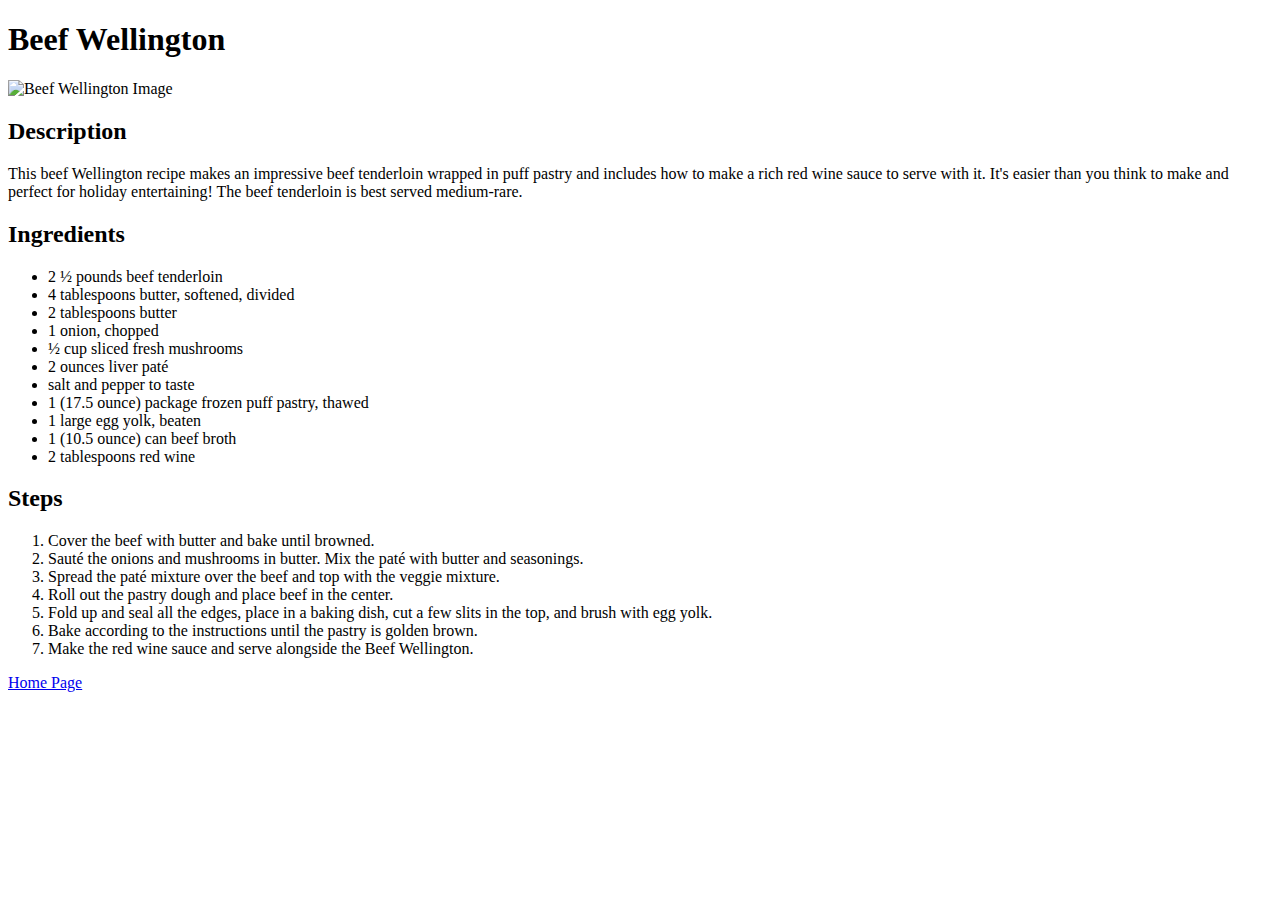
==== recipes/beef.html @ 99a506aa "Create Recipes Static Pages" ====
<!DOCTYPE html>
<html lang='en'>
  <head>
      <meta charset='UTF-8'>
      <title>Beef Wellington</title>
  </head>
  <body>
    <h1>Beef Wellington</h1>
    
    <img src="https://www.allrecipes.com/thmb/ZWENBuRNyrF4w3OcBl9Ma1wq9is=/750x0/filters:no_upscale():max_bytes(150000):strip_icc():format(webp)/16899-beef-wellington-DDMFS-4x3-84b7691972174478bfb16b465cdaf0d2.jpg" alt="Beef Wellington Image">

    <h2>Description</h2>
    <p>This beef Wellington recipe makes an impressive beef tenderloin wrapped in puff pastry and includes how to make a rich red wine sauce to serve with it. It's easier than you think to make and perfect for holiday entertaining! The beef tenderloin is best served medium-rare.</p>

    <h2>Ingredients</h2>
    <ul>
      <li>2 ½ pounds beef tenderloin</li>
      <li>4 tablespoons butter, softened, divided</li>
      <li>2 tablespoons butter</li>
      <li>1 onion, chopped</li>
      <li>½ cup sliced fresh mushrooms</li>
      <li>2 ounces liver paté</li>
      <li>salt and pepper to taste</li>
      <li>1 (17.5 ounce) package frozen puff pastry, thawed</li>
      <li>1 large egg yolk, beaten</li>
      <li>1 (10.5 ounce) can beef broth</li>
      <li>2 tablespoons red wine</li>
    </ul>

    <h2>Steps</h2>
    <ol>
      <li>Cover the beef with butter and bake until browned. </li>
      <li>Sauté the onions and mushrooms in butter. Mix the paté with butter and seasonings. </li>
      <li>Spread the paté mixture over the beef and top with the veggie mixture. </li>
      <li>Roll out the pastry dough and place beef in the center. </li>
      <li>Fold up and seal all the edges, place in a baking dish, cut a few slits in the top, and brush with egg yolk.</li>
      <li>Bake according to the instructions until the pastry is golden brown. </li>
      <li>Make the red wine sauce and serve alongside the Beef Wellington.  </li>
    </ol>

    <a href="../index.html">Home Page</a>
  </body>
</html>
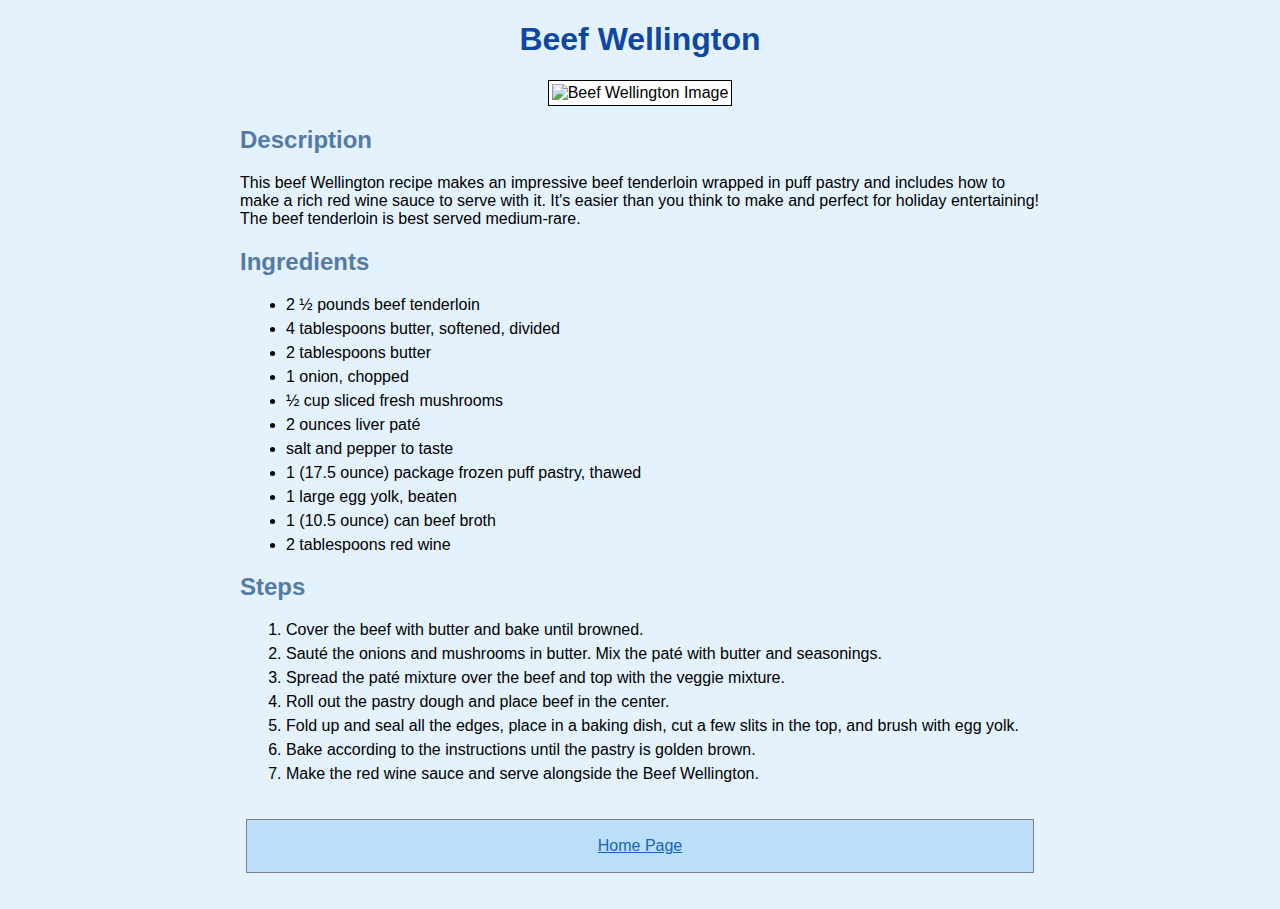
==== commit 44e5255e: "Add Padding, Margin, Colors to Recipes" ====
--- a/recipes/beef.html
+++ b/recipes/beef.html
@@ -3,41 +3,48 @@
   <head>
       <meta charset='UTF-8'>
       <title>Beef Wellington</title>
+      <link rel='stylesheet' href='../styles.css'>
   </head>
   <body>
-    <h1>Beef Wellington</h1>
-    
-    <img src="https://www.allrecipes.com/thmb/ZWENBuRNyrF4w3OcBl9Ma1wq9is=/750x0/filters:no_upscale():max_bytes(150000):strip_icc():format(webp)/16899-beef-wellington-DDMFS-4x3-84b7691972174478bfb16b465cdaf0d2.jpg" alt="Beef Wellington Image">
+    <div class='main-container'>
+      <h1>Beef Wellington</h1>
+      
+      <div class='container'>
+        <img src="https://www.allrecipes.com/thmb/ZWENBuRNyrF4w3OcBl9Ma1wq9is=/750x0/filters:no_upscale():max_bytes(150000):strip_icc():format(webp)/16899-beef-wellington-DDMFS-4x3-84b7691972174478bfb16b465cdaf0d2.jpg" alt="Beef Wellington Image">
+      </div>
 
-    <h2>Description</h2>
-    <p>This beef Wellington recipe makes an impressive beef tenderloin wrapped in puff pastry and includes how to make a rich red wine sauce to serve with it. It's easier than you think to make and perfect for holiday entertaining! The beef tenderloin is best served medium-rare.</p>
+      <h2>Description</h2>
+      <p>This beef Wellington recipe makes an impressive beef tenderloin wrapped in puff pastry and includes how to make a rich red wine sauce to serve with it. It's easier than you think to make and perfect for holiday entertaining! The beef tenderloin is best served medium-rare.</p>
 
-    <h2>Ingredients</h2>
-    <ul>
-      <li>2 ½ pounds beef tenderloin</li>
-      <li>4 tablespoons butter, softened, divided</li>
-      <li>2 tablespoons butter</li>
-      <li>1 onion, chopped</li>
-      <li>½ cup sliced fresh mushrooms</li>
-      <li>2 ounces liver paté</li>
-      <li>salt and pepper to taste</li>
-      <li>1 (17.5 ounce) package frozen puff pastry, thawed</li>
-      <li>1 large egg yolk, beaten</li>
-      <li>1 (10.5 ounce) can beef broth</li>
-      <li>2 tablespoons red wine</li>
-    </ul>
+      <h2>Ingredients</h2>
+      <ul>
+        <li>2 ½ pounds beef tenderloin</li>
+        <li>4 tablespoons butter, softened, divided</li>
+        <li>2 tablespoons butter</li>
+        <li>1 onion, chopped</li>
+        <li>½ cup sliced fresh mushrooms</li>
+        <li>2 ounces liver paté</li>
+        <li>salt and pepper to taste</li>
+        <li>1 (17.5 ounce) package frozen puff pastry, thawed</li>
+        <li>1 large egg yolk, beaten</li>
+        <li>1 (10.5 ounce) can beef broth</li>
+        <li>2 tablespoons red wine</li>
+      </ul>
 
-    <h2>Steps</h2>
-    <ol>
-      <li>Cover the beef with butter and bake until browned. </li>
-      <li>Sauté the onions and mushrooms in butter. Mix the paté with butter and seasonings. </li>
-      <li>Spread the paté mixture over the beef and top with the veggie mixture. </li>
-      <li>Roll out the pastry dough and place beef in the center. </li>
-      <li>Fold up and seal all the edges, place in a baking dish, cut a few slits in the top, and brush with egg yolk.</li>
-      <li>Bake according to the instructions until the pastry is golden brown. </li>
-      <li>Make the red wine sauce and serve alongside the Beef Wellington.  </li>
-    </ol>
+      <h2>Steps</h2>
+      <ol>
+        <li>Cover the beef with butter and bake until browned. </li>
+        <li>Sauté the onions and mushrooms in butter. Mix the paté with butter and seasonings. </li>
+        <li>Spread the paté mixture over the beef and top with the veggie mixture. </li>
+        <li>Roll out the pastry dough and place beef in the center. </li>
+        <li>Fold up and seal all the edges, place in a baking dish, cut a few slits in the top, and brush with egg yolk.</li>
+        <li>Bake according to the instructions until the pastry is golden brown. </li>
+        <li>Make the red wine sauce and serve alongside the Beef Wellington.  </li>
+      </ol>
 
-    <a href="../index.html">Home Page</a>
+      <div class='bottom'>
+        <a href="../index.html">Home Page</a>
+      </div>
+    </div>
   </body>
 </html>
--- a/styles.css
+++ b/styles.css
@@ -0,0 +1,61 @@
+body {
+  background-color: #E3F2FD;
+  max-width: 800px;
+  margin: 0px auto;
+}
+
+* {
+  font-family: Arial, sans-serif;
+  color: #33333;
+}
+
+img {
+  width: 300px;
+  height: auto;
+  border: 1px solid black;
+  padding: 3px;
+  background-color: white;
+}
+
+.main-container {
+}
+
+.container{
+  margin: 6px auto;
+  text-align: center;
+}
+
+.bottom {
+  background-color: #BBDEFB;
+  padding: 12px;
+  margin: 36px 6px;
+  border: 1px solid gray;
+}
+
+.bottom a {
+  display: block;
+  margin: 5px;
+  text-align: center;
+}
+
+.index-recipes {
+  margin: 5px auto;
+}
+
+h1 {
+  text-align: center;
+  color: #0D47A1;
+}
+
+h2 {
+  color: #547AA5;
+}
+
+a {
+  color: #1565C0;
+}
+
+li {
+  margin: 6px;
+}
+
